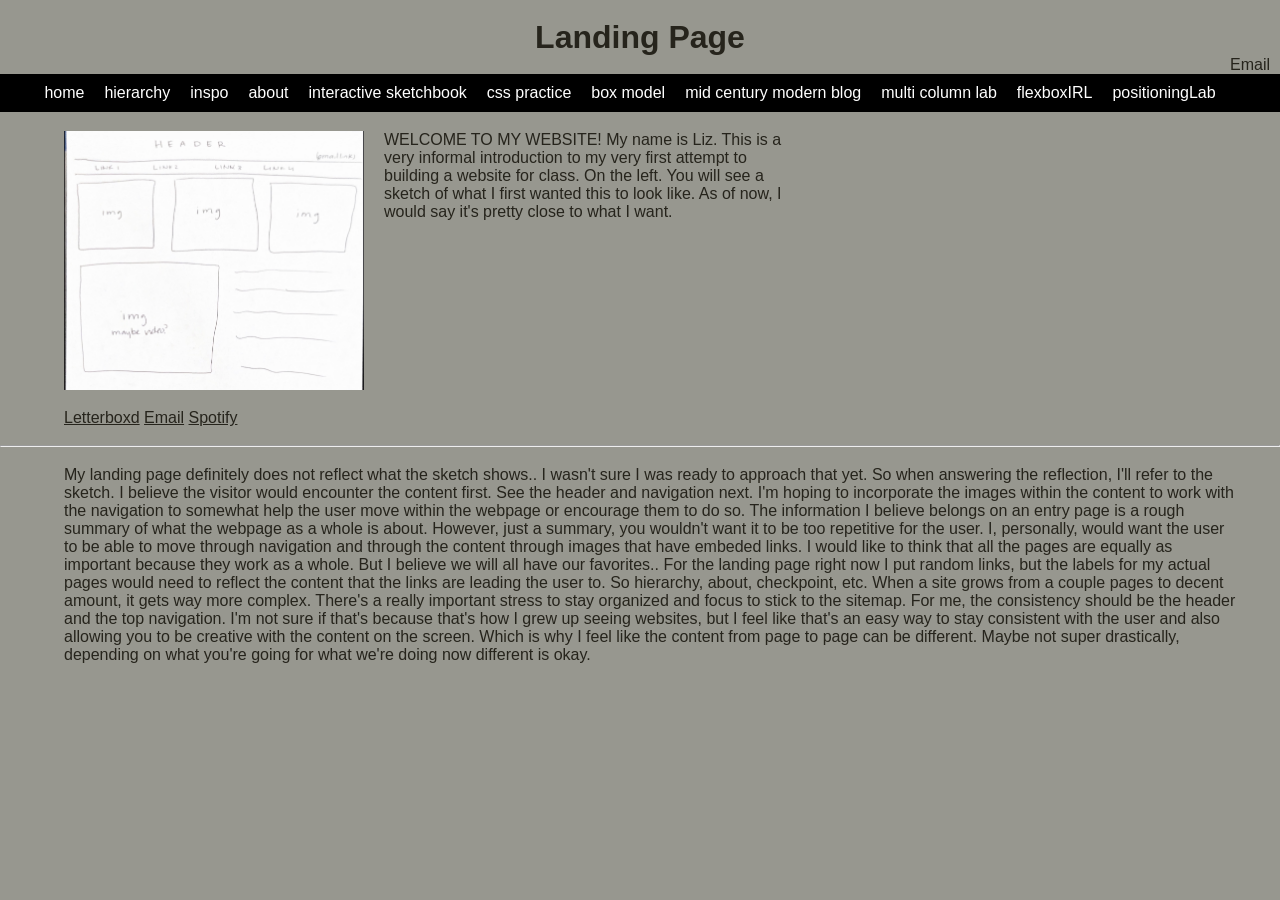
==== index.html @ f77e571b "int push" ====
<!DOCTYPE html>
<html lang="en">
  <head>
    <meta charset="UTF-8">
    <link rel="stylesheet" href="css/style.css">
    <title>Landing Page</title>
  </head>
  <body>

    <h1>Landing Page</h1>

    <div class="email-container">
    <a href="mailto:econtreras6@sfsu.edu">Email</a>
    </div>
    <nav>
      
      <a href="index.html">home</a>

      <a href="1_hierarchy/1_hierarchy.html">hierarchy</a>

      <a href="2_inspo/2_inspo.html">inspo</a>

      <a href="3_about/3_about.html">about</a>

      <a href="4_checkpoint_one/4_checkpoint_one.html">interactive sketchbook</a>

      <a href="../5_css_practice/5_css_practice.html">css practice</a>

      <a href="../6_box_model/6_box_model.html">box model</a>

      <a href="mid_century_modern_blog/mid_century_modern_blog.html">mid century modern blog</a>

      <a href="multi_column_lab/multi_column_lab.html">multi column lab</a>

      <a href="flexboxIRL/flexboxIRL.html">flexboxIRL</a>

      <a href="positioningLab/positioningLab.html">positioningLab</a>


    </nav>


<div class="container">
  <img src="img/sketch.jpg" alt="a sketch of an idea for a website with a header and link to email at the top, global navigation to follow, 3 images below that, and a bigger image (potentially a video) below that with some text to the right.">
  <div class="text">
    <p>WELCOME TO MY WEBSITE! My name is Liz. This is a very informal introduction to my very first attempt to building a website for class. On the left. You will see a sketch of what I first wanted this to look like. As of now, I would say it's pretty close to what I want.</p>
  </div>
</div>

    
 <footer>


    </footer>
   <div class="links">
    <a href="https://letterboxd.com/lizwurd/">Letterboxd</a>

    <a href="mailto:econtreras6@sfsu.edu">Email</a>

    <a href="https://open.spotify.com/user/shakuskyy">Spotify</a>
    </div>
    <br>
    <hr>
    <div class="reflection">
    <p>My landing page definitely does not reflect what the sketch shows.. I wasn't sure I was ready to approach that yet. So when answering the reflection, I'll refer to the sketch. I believe the visitor would encounter the content first. See the header and navigation next. I'm hoping to incorporate the images within the content to work with the navigation to somewhat help the user move within the webpage or encourage them to do so. The information I believe belongs on an entry page is a rough summary of what the webpage as a whole is about. However, just a summary, you wouldn't want it to be too repetitive for the user. I, personally, would want the user to be able to move through navigation and through the content through images that have embeded links. I would like to think that all the pages are equally as important because they work as a whole. But I believe we will all have our favorites.. For the landing page right now I put random links, but the labels for my actual pages would need to reflect the content that the links are leading the user to. So hierarchy, about, checkpoint, etc. When a site grows from a couple pages to decent amount, it gets way more complex. There's a really important stress to stay organized and focus to stick to the sitemap. For me, the consistency should be the header and the top navigation. I'm not sure if that's because that's how I grew up seeing websites, but I feel like that's an easy way to stay consistent with the user and also allowing you to be creative with the content on the screen. Which is why I feel like the content from page to page can be different. Maybe not super drastically, depending on what you're going for what we're doing now different is okay.</p>

    </div>

    <footer>


    </footer>

  </body>
</html>
---- css/style.css ----
/* the * indicates universal styles, we will get into that later in the semester
for now, you can leave these alone */

* {
    margin: 0;
    padding: 0;
    box-sizing: border-box;
}

/* Css is how we add all things style, below there are two simple styles added
go ahead and play with these, can you get the colors to change? What do you notice?
 */

body {

    color: #26241C;
    background-color: #97978f;
    font-family: Arial, Helvetica, sans-serif;
}

h1 {
  display: flex;
  flex-direction: row;
  flex-wrap: nowrap;
  justify-content: center;
  margin-top: 1.5%;
}

nav {
  display: flex;
  flex-direction: row;
  flex-wrap: nowrap;
  justify-content: center;
    background-color: #000;
    padding: 10px;
}

nav a {
    color:#ffffff;
    font-family: Arial, Helvetica, sans-serif;
    font-size: 16px;
    text-decoration: none;
    margin-right: 20px;
}

nav a:hover {
    color: #008000;
}

.email-container {
  text-align: right;
  padding-right: 10px;
}

.email-container a {
  color: inherit;
  text-decoration: none;
}

img {
  display: flex;
  flex-direction: row;
  flex-wrap: nowrap;
  justify-content: center;
  margin-top: 1.5%;
  margin-left: 5%;
  width: 300px;
  height: auto; 
}

.text {
  display: flex;
  flex-direction: row;
  flex-wrap: nowrap;
  justify-content: center;
  margin-top: 1.5%;
}

.container {
  display: flex;       
  flex-direction: row;
  flex-wrap: nowrap;
  justify-content: start;
  gap: 20px;           
}


.container img {
  display: flex;
  flex-direction: row;
  flex-wrap: nowrap;
  justify-content: center;
  max-width: 100%;
  height: auto;
}

.container .text {
  max-width: 400px;
}

.reflection {
  display: flex;
  flex-direction: row;
  flex-wrap: nowrap;
  justify-content: center;
  margin-left: 5%;
  margin-top: 1.5%;
  margin-right: 3%;
}

.links {
  margin-top: 1.5%;
  margin-left: 5%;
}

.links a {
  color: inherit;
}
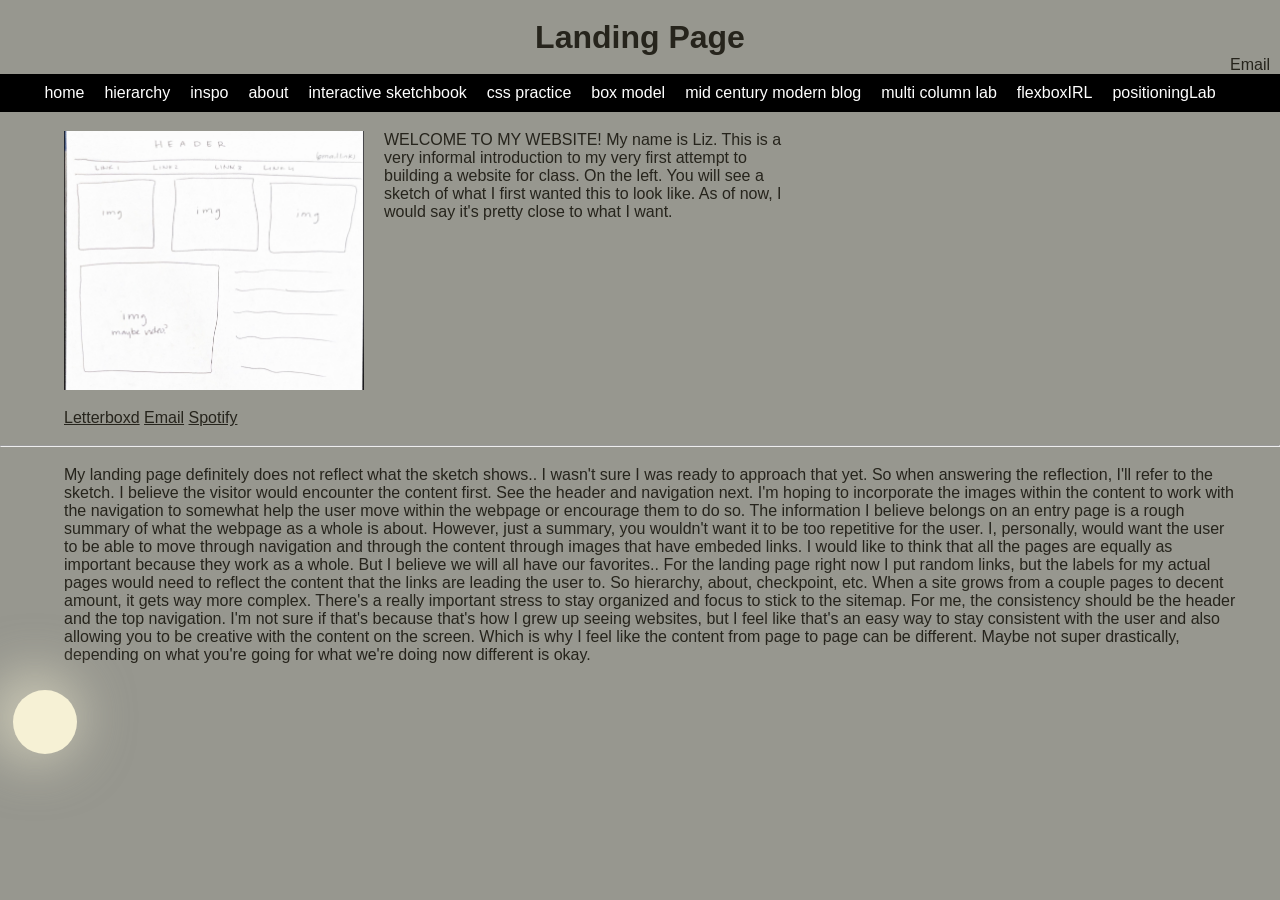
==== commit 86370672: "int push" ====
--- a/index.html
+++ b/index.html
@@ -24,7 +24,7 @@
 
       <a href="4_checkpoint_one/4_checkpoint_one.html">interactive sketchbook</a>
 
-      <a href="../5_css_practice/5_css_practice.html">css practice</a>
+      <a href="5_css_practice/5_css_practice.html">css practice</a>
 
       <a href="../6_box_model/6_box_model.html">box model</a>
 
@@ -66,8 +66,12 @@
 
     </div>
 
+  
+
+
+
     <footer>
-
+    <div class="circle"> </div>
 
     </footer>
 
--- a/css/style.css
+++ b/css/style.css
@@ -5,6 +5,22 @@
     margin: 0;
     padding: 0;
     box-sizing: border-box;
+}
+
+.circle {
+    background-color: #F6F1D5;
+    position: relative;
+    top: 1%;
+    margin-top: 2%;
+    margin-bottom: 2%;
+    left: 1%;
+    border-radius: 50%;
+    width: 5%;
+    height: 5%;
+    padding-top: 5%;
+    box-shadow: -10px -5px 50px 15px rgba(246, 241, 213, .5);
+    cursor: crosshair;
+    transition-duration: 2s;
 }
 
 /* Css is how we add all things style, below there are two simple styles added
@@ -115,4 +131,15 @@
 
 .links a {
   color: inherit;
+}
+
+.circle:hover {
+  box-shadow: 10px 5px 50px 15px rgba(246, 241, 213, .5);
+}
+
+footer {
+  display: flex;
+	flex-direction: row;
+	flex-wrap: nowrap;
+	justify-content: baseline;
 }
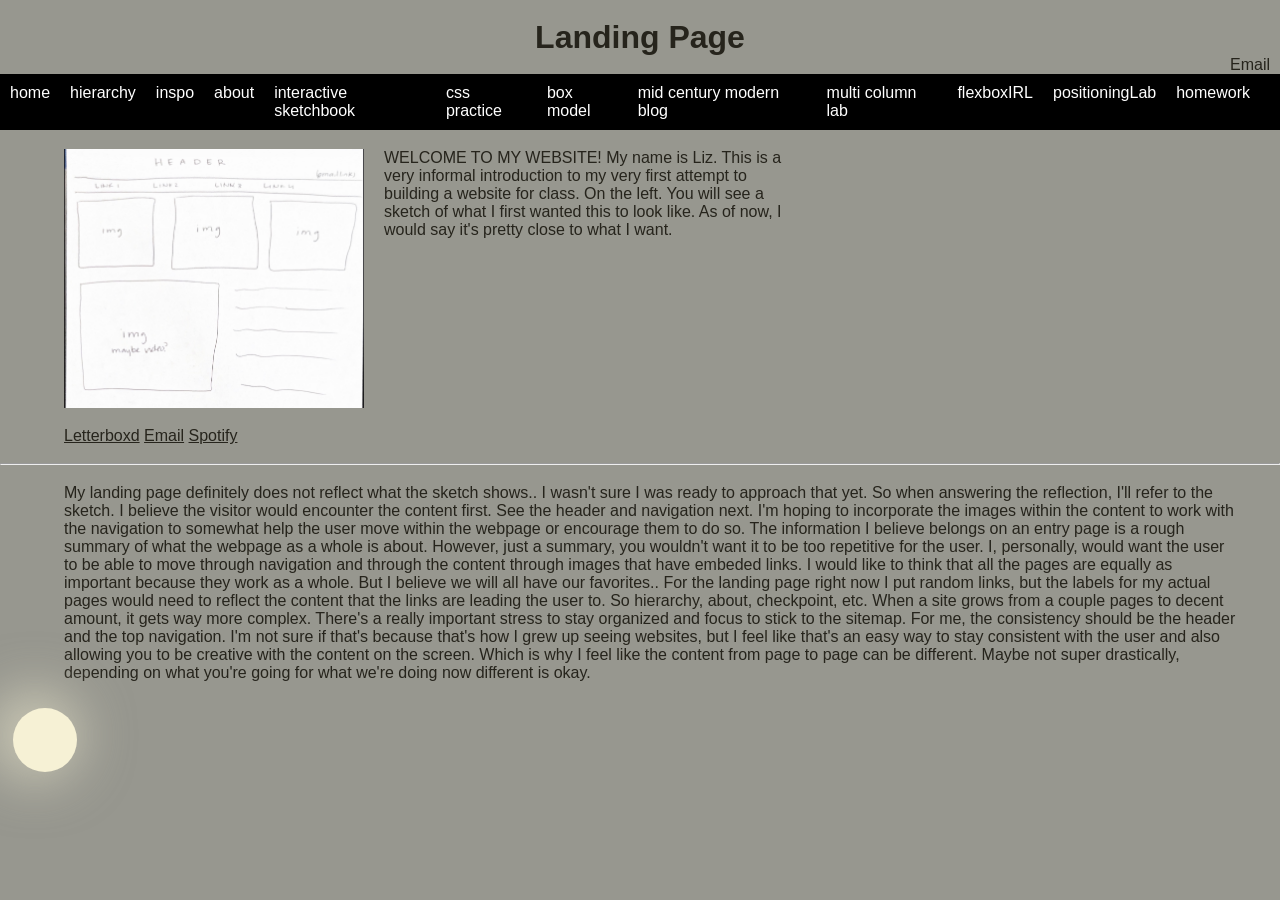
==== commit 3752ba1b: "adding to nav" ====
--- a/index.html
+++ b/index.html
@@ -35,6 +35,8 @@
       <a href="flexboxIRL/flexboxIRL.html">flexboxIRL</a>
 
       <a href="positioningLab/positioningLab.html">positioningLab</a>
+
+      <a href="../homework/homework.html">homework</a>
 
 
     </nav>
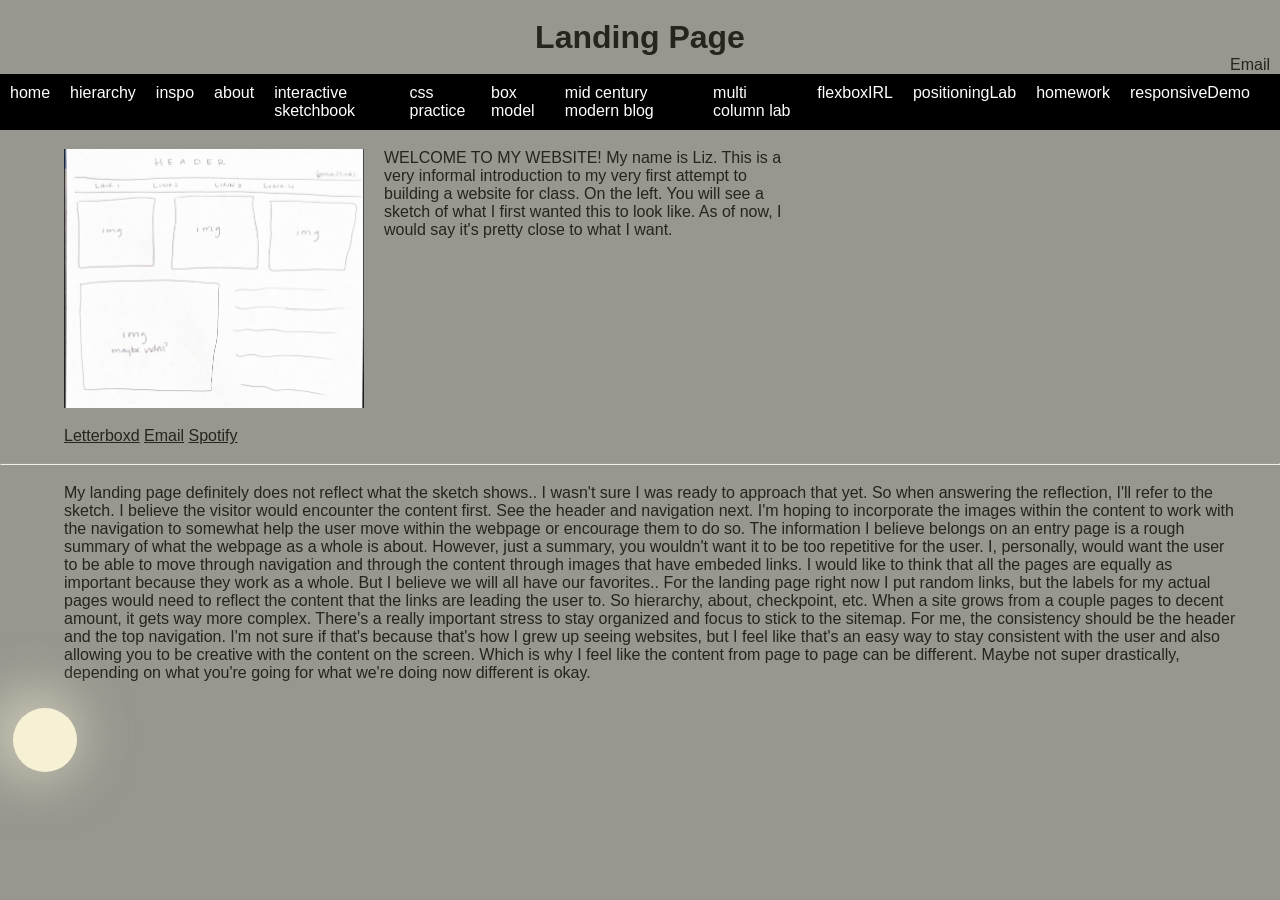
==== commit 9983ae73: "adding responsive demo" ====
--- a/index.html
+++ b/index.html
@@ -36,7 +36,9 @@
 
       <a href="positioningLab/positioningLab.html">positioningLab</a>
 
-      <a href="../homework/homework.html">homework</a>
+      <a href="homework/homework.html">homework</a>
+
+      <a href="responsiveDemo/responsiveDemo.html">responsiveDemo</a>
 
 
     </nav>
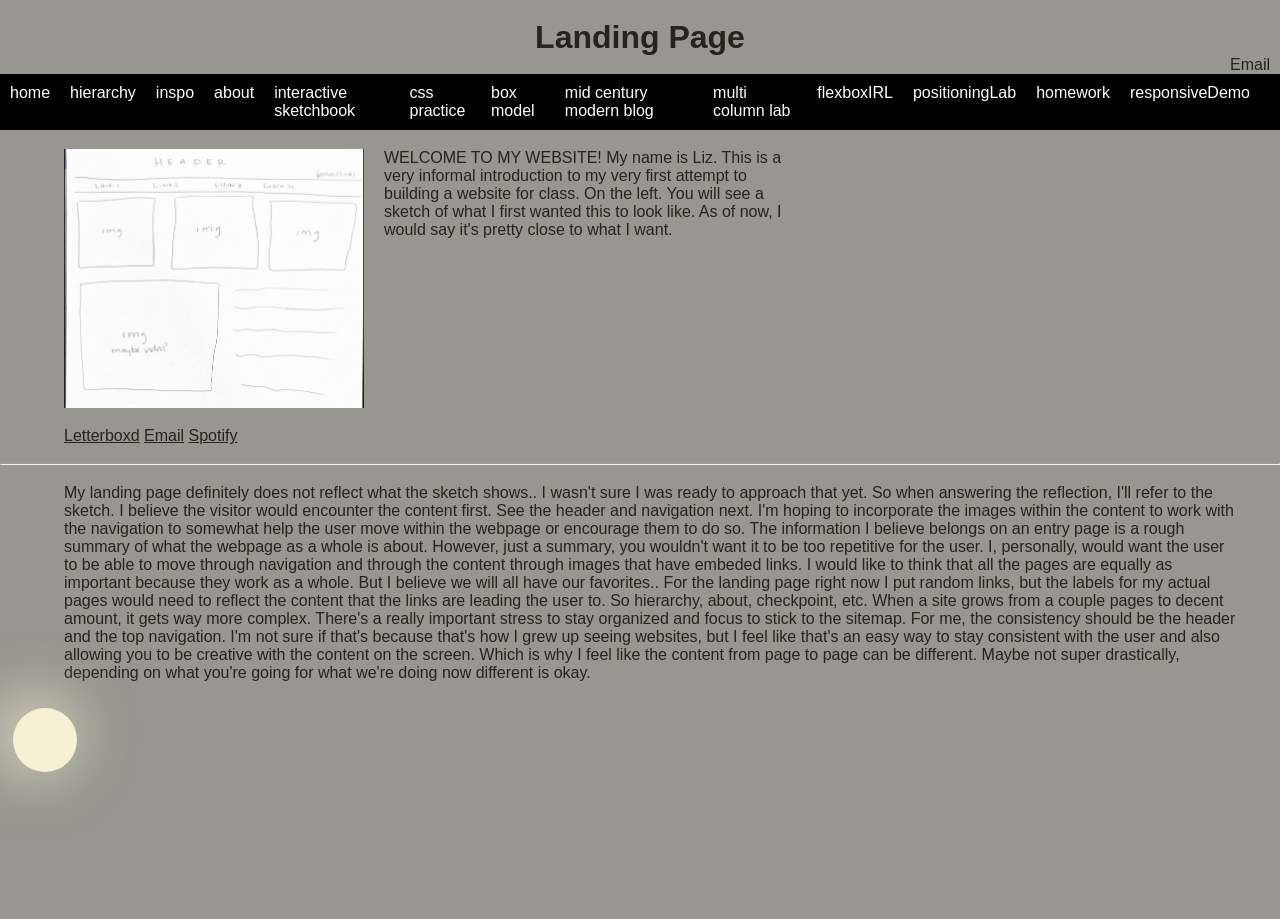
==== commit bbf95fba: "responsive index" ====
--- a/index.html
+++ b/index.html
@@ -2,6 +2,7 @@
 <html lang="en">
   <head>
     <meta charset="UTF-8">
+    <meta name="viewport" content="width=device-width, initial-scale=1.0">
     <link rel="stylesheet" href="css/style.css">
     <title>Landing Page</title>
   </head>
@@ -38,7 +39,7 @@
 
       <a href="homework/homework.html">homework</a>
 
-      <a href="responsiveDemo/responsiveDemo.html">responsiveDemo</a>
+      <a href="responsive_demo/responsive_demo.html">responsiveDemo</a>
 
 
     </nav>
--- a/css/style.css
+++ b/css/style.css
@@ -26,12 +26,15 @@
 /* Css is how we add all things style, below there are two simple styles added
 go ahead and play with these, can you get the colors to change? What do you notice?
  */
-
-body {
-
+ html {
     color: #26241C;
     background-color: #97978f;
     font-family: Arial, Helvetica, sans-serif;
+ }
+
+body {
+    width: 100%;
+    min-height: 100vh;
 }
 
 h1 {
@@ -142,4 +145,39 @@
 	flex-direction: row;
 	flex-wrap: nowrap;
 	justify-content: baseline;
+}
+
+/* -------- media queries --------- */
+
+@media screen and (max-width: 37.5em) {
+
+    nav {
+    display: flex;
+    flex-direction: column;
+    flex-wrap: nowrap;
+    justify-content: center;
+}
+
+.container img {
+  display: flex;
+  flex-direction: column;
+  width: 100%;
+  height: auto;
+  margin: 0;
+  padding-top: 3%;
+}
+
+.container {
+  display: flex;       
+  flex-direction: column;
+  margin-left: 3%;
+}
+
+.reflection {
+  display: flex;
+  flex-direction: column;
+  flex-wrap: nowrap;
+  justify-content: center;
+}
+
 }
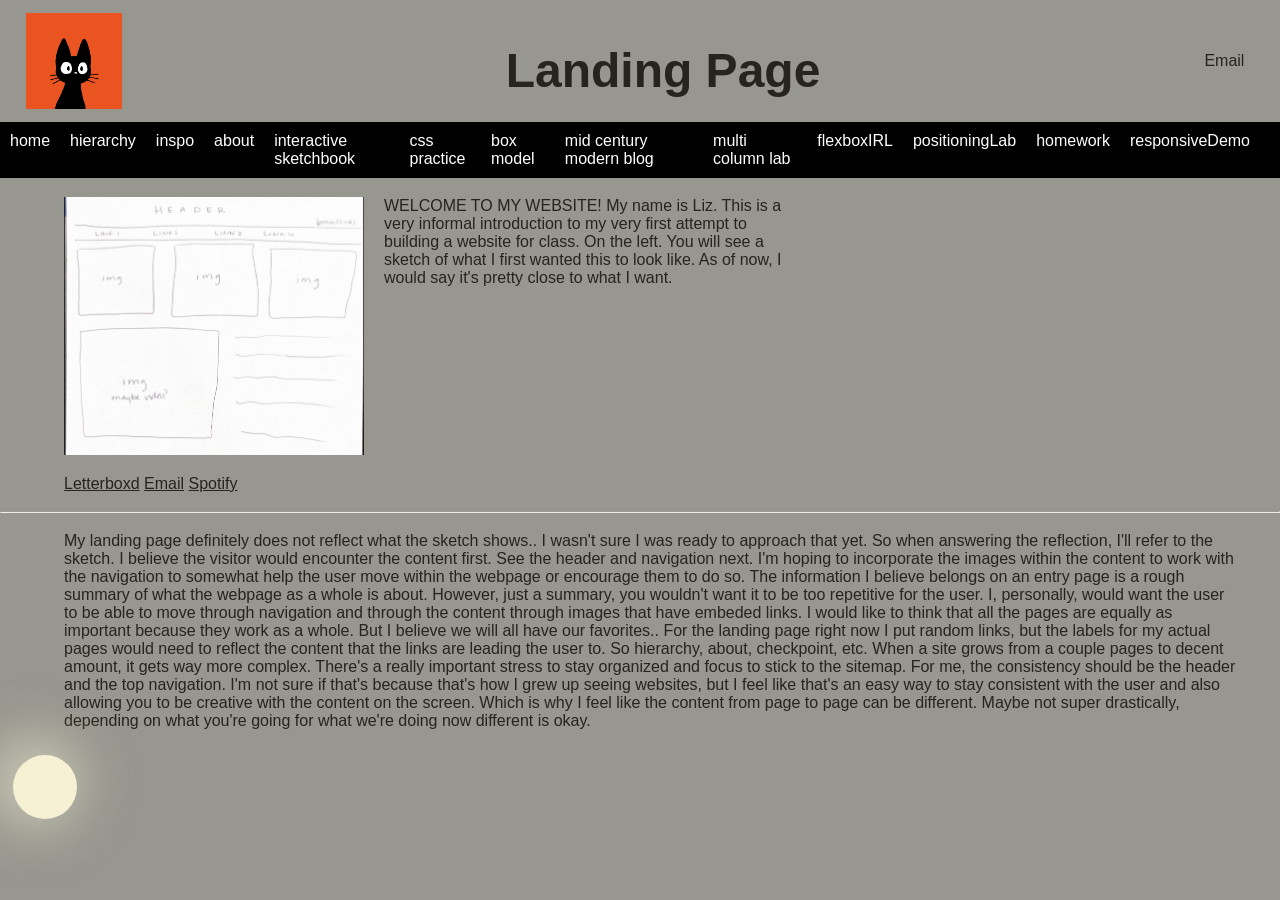
==== commit 6b262218: "added top left img, hover" ====
--- a/index.html
+++ b/index.html
@@ -8,11 +8,17 @@
   </head>
   <body>
 
+    <header class="top-header">
+      <img src="img/jiji.jpeg" alt="image of a cartoon black cat" class="top-left-img">
+
     <h1>Landing Page</h1>
 
     <div class="email-container">
     <a href="mailto:econtreras6@sfsu.edu">Email</a>
     </div>
+
+    </header>
+    
     <nav>
       
       <a href="index.html">home</a>
@@ -27,7 +33,7 @@
 
       <a href="5_css_practice/5_css_practice.html">css practice</a>
 
-      <a href="../6_box_model/6_box_model.html">box model</a>
+      <a href="6_box_model/6_box_model.html">box model</a>
 
       <a href="mid_century_modern_blog/mid_century_modern_blog.html">mid century modern blog</a>
 
@@ -43,7 +49,6 @@
 
 
     </nav>
-
 
 <div class="container">
   <img src="img/sketch.jpg" alt="a sketch of an idea for a website with a header and link to email at the top, global navigation to follow, 3 images below that, and a bigger image (potentially a video) below that with some text to the right.">
--- a/css/style.css
+++ b/css/style.css
@@ -18,7 +18,7 @@
     width: 5%;
     height: 5%;
     padding-top: 5%;
-    box-shadow: -10px -5px 50px 15px rgba(246, 241, 213, .5);
+    box-shadow: -0.625em -0.3125em 3.125em 0.9375em rgba(246, 241, 213, .5);
     cursor: crosshair;
     transition-duration: 2s;
 }
@@ -32,6 +32,25 @@
     font-family: Arial, Helvetica, sans-serif;
  }
 
+ .top-header {
+  display: flex;
+  flex-direction: row;
+  justify-content: space-between;
+  align-items: center;
+  padding: 1% 2%;
+ }
+
+ .top-left-img {
+  width: 6em;
+  height: auto;
+  margin: 0;
+  transition: transform 0.3s ease;
+ }
+
+ .top-left-img:hover {
+  transform: scale(1.1);
+ }
+
 body {
     width: 100%;
     min-height: 100vh;
@@ -43,6 +62,7 @@
   flex-wrap: nowrap;
   justify-content: center;
   margin-top: 1.5%;
+  font-size: 3em;
 }
 
 nav {
@@ -51,15 +71,15 @@
   flex-wrap: nowrap;
   justify-content: center;
     background-color: #000;
-    padding: 10px;
+    padding: 0.625em;
 }
 
 nav a {
     color:#ffffff;
     font-family: Arial, Helvetica, sans-serif;
-    font-size: 16px;
+    font-size: 1em;
     text-decoration: none;
-    margin-right: 20px;
+    margin-right: 1.25em;
 }
 
 nav a:hover {
@@ -68,7 +88,7 @@
 
 .email-container {
   text-align: right;
-  padding-right: 10px;
+  padding-right: 0.625em;
 }
 
 .email-container a {
@@ -83,7 +103,7 @@
   justify-content: center;
   margin-top: 1.5%;
   margin-left: 5%;
-  width: 300px;
+  width: 18.75em;
   height: auto; 
 }
 
@@ -137,7 +157,7 @@
 }
 
 .circle:hover {
-  box-shadow: 10px 5px 50px 15px rgba(246, 241, 213, .5);
+  box-shadow: 0.625em 0.3125em 3.125em 0.9375em rgba(246, 241, 213, .5);
 }
 
 footer {
@@ -147,7 +167,6 @@
 	justify-content: baseline;
 }
 
-/* -------- media queries --------- */
 
 @media screen and (max-width: 37.5em) {
 
@@ -180,4 +199,54 @@
   justify-content: center;
 }
 
+ body {
+  font-size: 90%;
+  }
+
+}
+
+@media screen and (max-width: 30em) {
+
+    nav {
+    display: flex;
+    flex-direction: column;
+    flex-wrap: nowrap;
+    justify-content: center;
+    
+}
+
+nav a {
+  font-weight: bold;
+  font-size: 1.5em;
+}
+
+.container img {
+  display: flex;
+  flex-direction: column;
+  width: 100%;
+  height: auto;
+  margin: 0;
+  padding-top: 3%;
+}
+
+.container {
+  display: flex;       
+  flex-direction: column;
+}
+
+.reflection {
+  display: flex;
+  flex-direction: column;
+  flex-wrap: nowrap;
+  justify-content: center;
+}
+
+.reflection p {
+  font-size: 2em;
+}
+
+.text p {
+  font-size: 1em;
+}
+
 }
